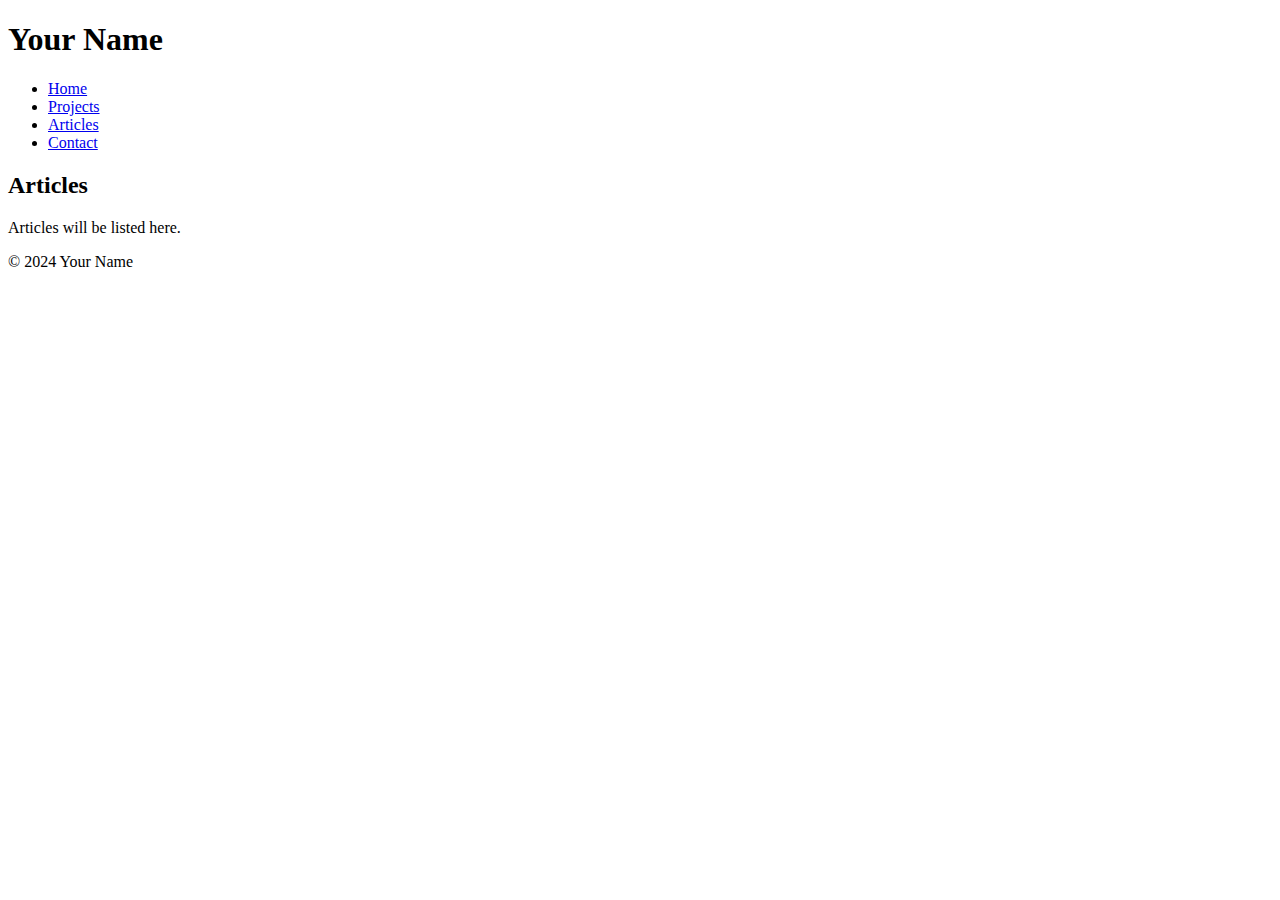
==== contact.html @ dcbeffab "minor changes" ====
<!DOCTYPE html>
<html lang="en">
<head>
    <meta charset="UTF-8">
    <meta name="viewport" content="width=device-width, initial-scale=1.0">
    <meta name="description" content="Articles page.">
    <title>Articles - Frontend Developer</title>
</head>
<body>
    <header>
        <h1>Your Name</h1>
        <nav>
            <ul>
                <li><a href="index.html">Home</a></li>
                <li><a href="projects.html">Projects</a></li>
                <li><a href="articles.html">Articles</a></li>
                <li><a href="contact.html">Contact</a></li>
            </ul>
        </nav>
    </header>

    <main>
        <section>
            <h2>Articles</h2>
            <p>Articles will be listed here.</p>
        </section>
    </main>

    <footer>
        <p>&copy; 2024 Your Name</p>
    </footer>
</body>
</html>
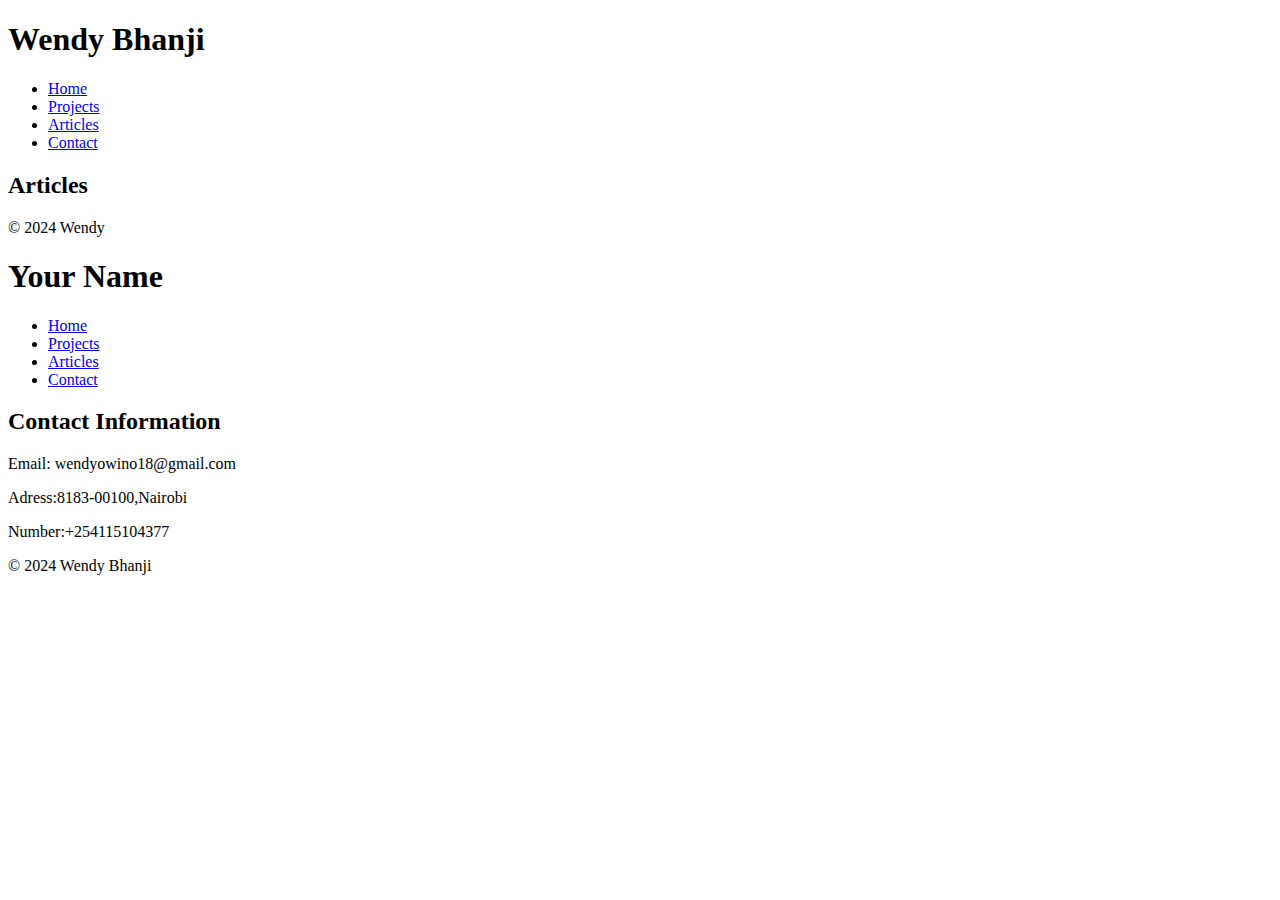
==== commit ed1a1fd0: "minor changes" ====
--- a/contact.html
+++ b/contact.html
@@ -5,6 +5,39 @@
     <meta name="viewport" content="width=device-width, initial-scale=1.0">
     <meta name="description" content="Articles page.">
     <title>Articles - Frontend Developer</title>
+</head>
+<body>
+    <header>
+        <h1>Wendy Bhanji</h1>
+        <nav>
+            <ul>
+                <li><a href="index.html">Home</a></li>
+                <li><a href="projects.html">Projects</a></li>
+                <li><a href="articles.html">Articles</a></li>
+                <li><a href="contact.html">Contact</a></li>
+            </ul>
+        </nav>
+    </header>
+
+    <main>
+        <section>
+            <h2>Articles</h2>
+            <p></p>
+        </section>
+    </main>
+
+    <footer>
+        <p>&copy; 2024 Wendy</p>
+    </footer>
+</body>
+</html>
+<!DOCTYPE html>
+<html lang="en">
+<head>
+    <meta charset="UTF-8">
+    <meta name="viewport" content="width=device-width, initial-scale=1.0">
+    <meta name="description" content="Contact page.">
+    <title>Contact - Frontend Developer</title>
 </head>
 <body>
     <header>
@@ -21,13 +54,15 @@
 
     <main>
         <section>
-            <h2>Articles</h2>
-            <p>Articles will be listed here.</p>
+            <h2>Contact Information</h2>
+            <p>Email: wendyowino18@gmail.com</p>
+            <p>Adress:8183-00100,Nairobi</p>
+            <p>Number:+254115104377</p>
         </section>
     </main>
 
     <footer>
-        <p>&copy; 2024 Your Name</p>
+        <p>&copy; 2024 Wendy Bhanji</p>
     </footer>
 </body>
 </html>
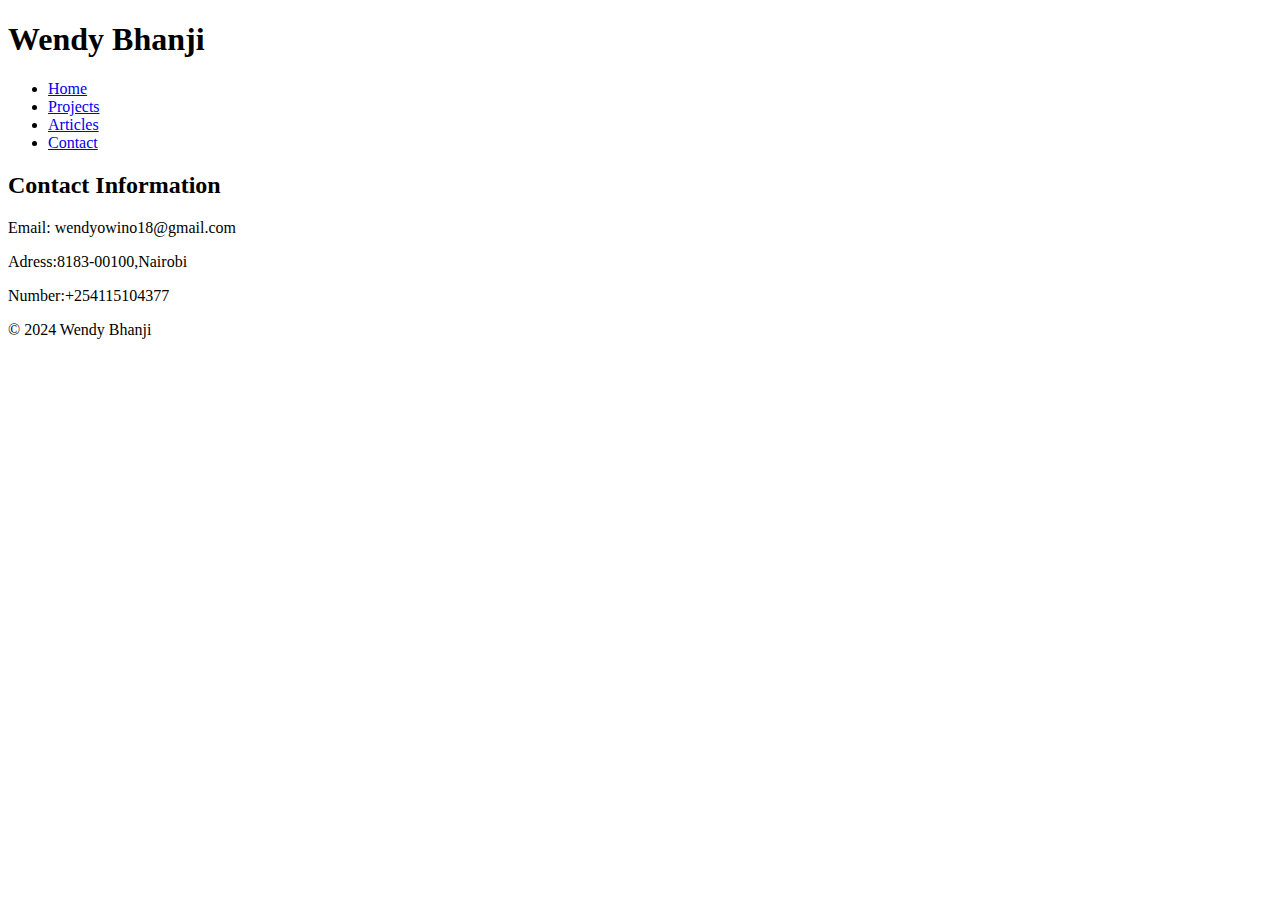
==== commit 0f2fe93c: "minor changes" ====
--- a/contact.html
+++ b/contact.html
@@ -1,36 +1,4 @@
-<!DOCTYPE html>
-<html lang="en">
-<head>
-    <meta charset="UTF-8">
-    <meta name="viewport" content="width=device-width, initial-scale=1.0">
-    <meta name="description" content="Articles page.">
-    <title>Articles - Frontend Developer</title>
-</head>
-<body>
-    <header>
-        <h1>Wendy Bhanji</h1>
-        <nav>
-            <ul>
-                <li><a href="index.html">Home</a></li>
-                <li><a href="projects.html">Projects</a></li>
-                <li><a href="articles.html">Articles</a></li>
-                <li><a href="contact.html">Contact</a></li>
-            </ul>
-        </nav>
-    </header>
 
-    <main>
-        <section>
-            <h2>Articles</h2>
-            <p></p>
-        </section>
-    </main>
-
-    <footer>
-        <p>&copy; 2024 Wendy</p>
-    </footer>
-</body>
-</html>
 <!DOCTYPE html>
 <html lang="en">
 <head>
@@ -41,7 +9,7 @@
 </head>
 <body>
     <header>
-        <h1>Your Name</h1>
+    <h1>Wendy Bhanji</h1>
         <nav>
             <ul>
                 <li><a href="index.html">Home</a></li>
